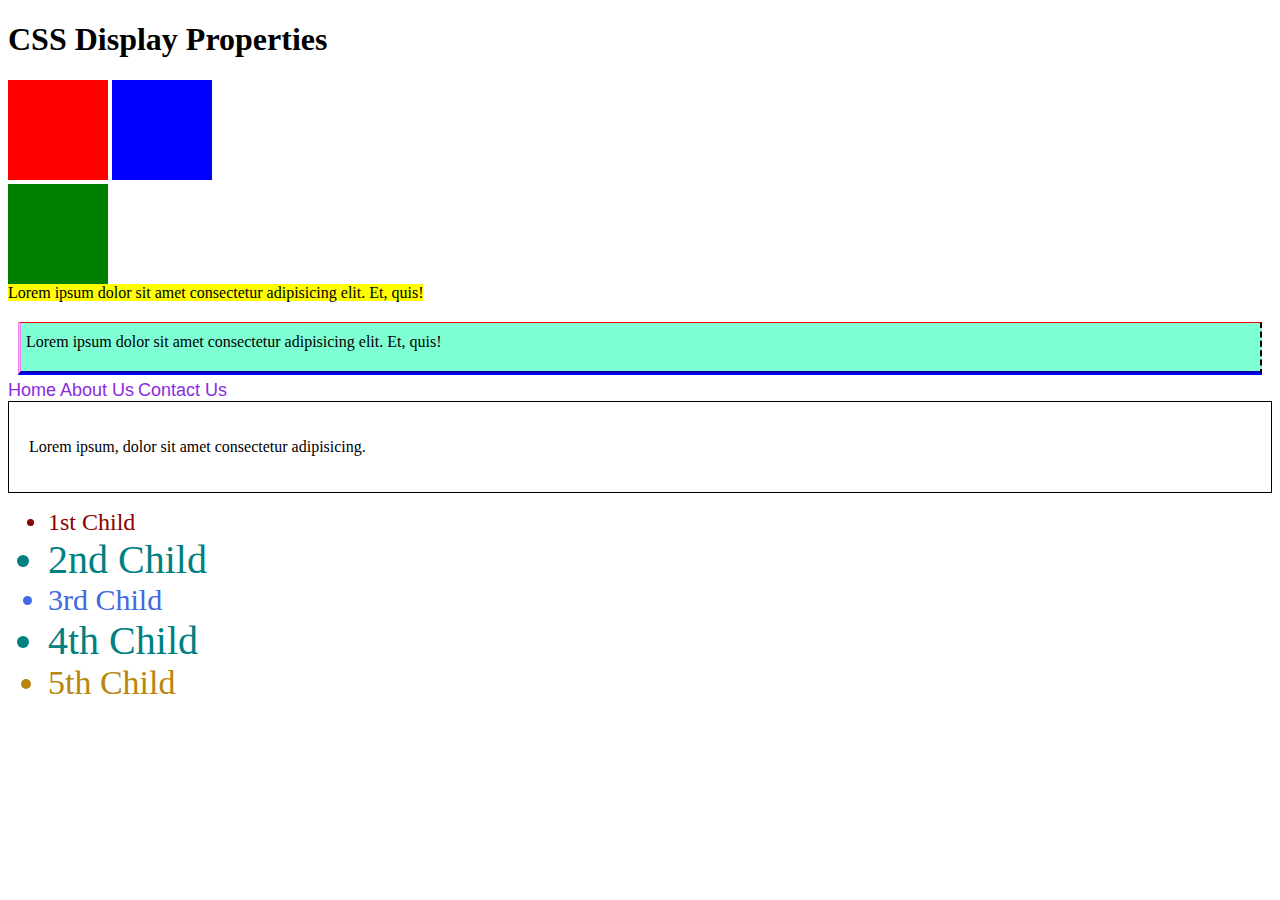
==== index.html @ 62f52ac6 "first commit" ====
<!DOCTYPE html>
<html lang="en">
  <head>
    <meta charset="UTF-8" />
    <meta http-equiv="X-UA-Compatible" content="IE=edge" />
    <meta name="viewport" content="width=device-width, initial-scale=1.0" />
    <title>Document</title>
    <style>
      * {
        box-sizing: border-box;
      }
      .box {
        width: 100px;
        height: 100px;
        display: block;
      }
      .box1 {
        background-color: red;
        display: inline-block;
      }
      .box2 {
        background-color: blue;
        display: inline-block;
      }
      .box3 {
        background-color: green;
      }
      .box4 {
        background-color: violet;
        display: none;
      }
      .box5 {
        background-color: yellow;
        display: inline;
      }
      .box6 {
        background-color: aquamarine;
        /* shorthand property - lahat ng box may 10px na padding kaser nag assign tayo ng 10px na padding*/

        padding: 10px 5px 20px;
        border: 1px solid rgb(255, 6, 47);
        border-width: 1px 2px 3px 4px;
        /*border-style: solid dashed dotted double;*/

        border-top: 1px solid red;
        border-right: 2px dashed black;
        border-left: 3px double violet;
        border-bottom: 4px groove blue;
        margin: 20px 10px 5px;
      }
      .navigation {
        margin: 0;
        padding: 0;
        list-style: none;
      }
      .navigation li {
        display: inline-block;

        font-family: "Franklin Gothic Medium", "Arial Narrow", Arial, sans-serif;
      }
      .navigation li a {
        color: blueviolet;
        text-decoration: none;
        font-size: 18px;
      }
      /*pseudo class*/
      .navigation li a:hover {
        text-decoration: underline;
        color: pink;
      }
      .navigation li a:visited {
        color: black;
      }
      .box7 {
        border: 1px solid black;
        padding: 20px;
        color: black;
      }
      .box7:hover p {
        color: darkcyan;
      }
      .parent li:first-child {
        color: darkred;
        font-size: 24px;
      }
      .parent li:nth-child(3) {
        color: royalblue;
        font-size: 30px;
      }
      .parent li:last-child {
        color: darkgoldenrod;
        font-size: 34px;
      }
      .parent li:nth-child(even) {
        color: teal;
        font-size: 40px;
      }
    </style>
  </head>

  <body>
    <h1>CSS Display Properties</h1>
    <div class="box box1"></div>
    <div class="box box2"></div>
    <div class="box box3"></div>
    <div class="box box4"></div>
    <div class="box box5">
      Lorem ipsum dolor sit amet consectetur adipisicing elit. Et, quis!
    </div>
    <div class="box6">
      Lorem ipsum dolor sit amet consectetur adipisicing elit. Et, quis!
    </div>

    <ul class="navigation">
      <li>
        <a href="#">Home</a>
      </li>
      <li>
        <a href="#">About Us</a>
      </li>
      <li>
        <a href="#">Contact Us</a>
      </li>
    </ul>
    <div class="box7">
      <p>Lorem ipsum, dolor sit amet consectetur adipisicing.</p>
    </div>
    <ul class="parent">
      <li>1st Child</li>
      <li>2nd Child</li>
      <li>3rd Child</li>
      <li>4th Child</li>
      <li>5th Child</li>
    </ul>
  </body>
</html>
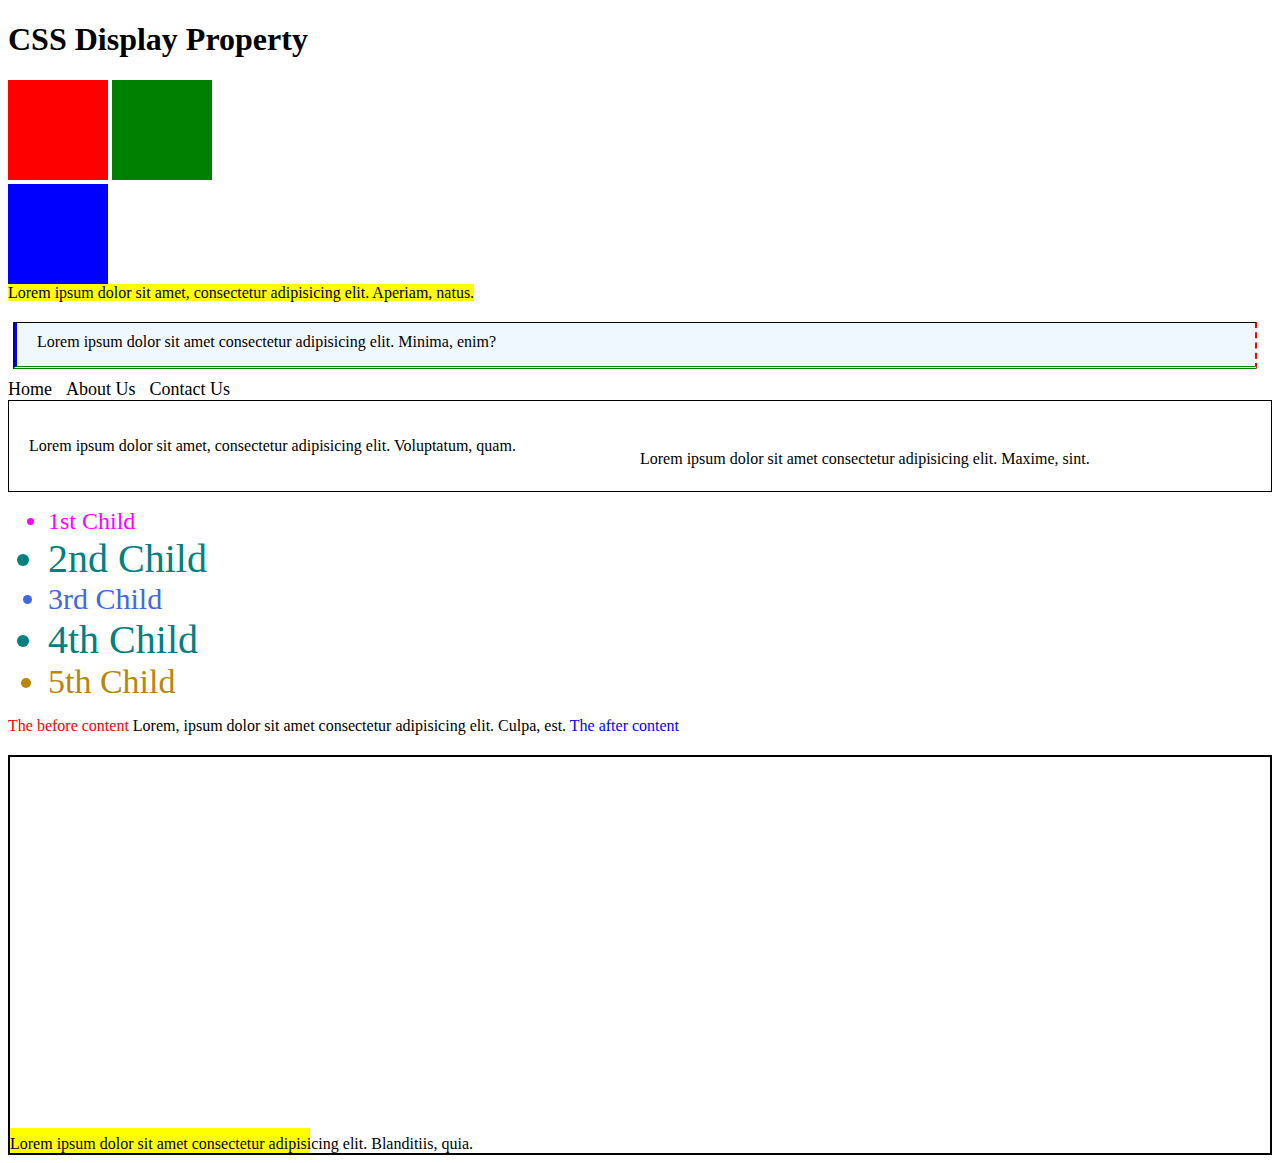
==== commit 3b7aad5e: "ye" ====
--- a/index.html
+++ b/index.html
@@ -19,14 +19,14 @@
         display: inline-block;
       }
       .box2 {
+        background-color: green;
+        display: inline-block;
+      }
+      .box3 {
         background-color: blue;
-        display: inline-block;
-      }
-      .box3 {
-        background-color: green;
       }
       .box4 {
-        background-color: violet;
+        background-color: orange;
         display: none;
       }
       .box5 {
@@ -34,19 +34,34 @@
         display: inline;
       }
       .box6 {
-        background-color: aquamarine;
-        /* shorthand property - lahat ng box may 10px na padding kaser nag assign tayo ng 10px na padding*/
-
-        padding: 10px 5px 20px;
-        border: 1px solid rgb(255, 6, 47);
+        background-color: aliceblue;
+        /* padding shorthand property*/
+        /* 
+                padding-top: 10px;
+                padding-right: 10px;
+                padding-bottom: 10px;
+                padding-left: 10px;
+            */
+        padding: 10px 5px 15px 20px;
+
+        /* border shorthand property */
+        border: 1px solid black;
         border-width: 1px 2px 3px 4px;
-        /*border-style: solid dashed dotted double;*/
-
-        border-top: 1px solid red;
-        border-right: 2px dashed black;
-        border-left: 3px double violet;
-        border-bottom: 4px groove blue;
-        margin: 20px 10px 5px;
+        border-style: solid dashed double groove;
+
+        border-top: 1px solid black;
+        border-right: 2px dashed red;
+        border-bottom: 3px double green;
+        border-left: 4px groove blue;
+
+        /* margin shorthand property */
+        /* 
+                margin-top: 10px;
+                margin-right: 10px;
+                margin-bottom: 10px;
+                margin-left: 10px;
+            */
+        margin: 20px 15px 10px 5px;
       }
       .navigation {
         margin: 0;
@@ -55,32 +70,30 @@
       }
       .navigation li {
         display: inline-block;
-
-        font-family: "Franklin Gothic Medium", "Arial Narrow", Arial, sans-serif;
+        margin-right: 10px;
       }
       .navigation li a {
-        color: blueviolet;
+        color: black;
         text-decoration: none;
         font-size: 18px;
       }
-      /*pseudo class*/
+      /* pseudo-class */
       .navigation li a:hover {
         text-decoration: underline;
-        color: pink;
+        color: red;
       }
       .navigation li a:visited {
-        color: black;
+        color: darkblue;
       }
       .box7 {
         border: 1px solid black;
         padding: 20px;
-        color: black;
       }
       .box7:hover p {
-        color: darkcyan;
+        color: darkviolet;
       }
       .parent li:first-child {
-        color: darkred;
+        color: fuchsia;
         font-size: 24px;
       }
       .parent li:nth-child(3) {
@@ -95,20 +108,80 @@
         color: teal;
         font-size: 40px;
       }
+      .box8::before {
+        content: "The before content";
+        color: red;
+      }
+      .box8::after {
+        content: "The after content";
+        color: blue;
+      }
+
+      .box9 {
+        position: absolute;
+        top: 50%;
+        left: 50%;
+      }
+      .box10 {
+        margin-top: 20px;
+        padding: 30px;
+        height: 400px;
+        border: 2px solid black;
+        position: relative;
+      }
+      .box11,
+      .box12 {
+        position: absolute;
+        bottom: 0;
+        left: 0;
+      }
+      .box12 {
+        background-color: yellow;
+        width: 300px;
+        height: 25px;
+        z-index: -1;
+      }
+      .box10::before {
+        background-image: url(https://images.unsplash.com/photo-1487958449943-2429e8be8625?ixlib=rb-4.0.3&ixid=MnwxMjA3fDB8MHxwaG90by1wYWdlfHx8fGVufDB8fHx8&auto=format&fit=crop&w=1170&q=80);
+        background-repeat: no-repeat;
+        background-size: cover;
+        background-position: center;
+        content: "";
+        width: 100%;
+        height: 100%;
+        position: absolute;
+        top: 0;
+        left: 0;
+        z-index: -2;
+        opacity: 0.5;
+      }
+      .box10::after {
+        background-image: url(https://images.unsplash.com/photo-1487958449943-2429e8be8625?ixlib=rb-4.0.3&ixid=MnwxMjA3fDB8MHxwaG90by1wYWdlfHx8fGVufDB8fHx8&auto=format&fit=crop&w=1170&q=80);
+        background-repeat: no-repeat;
+        background-size: cover;
+        background-position: center;
+        content: "";
+        width: 50%;
+        height: 50%;
+        position: absolute;
+        bottom: 0;
+        right: 0;
+        z-index: -1;
+      }
     </style>
   </head>
 
   <body>
-    <h1>CSS Display Properties</h1>
+    <h1>CSS Display Property</h1>
     <div class="box box1"></div>
     <div class="box box2"></div>
     <div class="box box3"></div>
     <div class="box box4"></div>
     <div class="box box5">
-      Lorem ipsum dolor sit amet consectetur adipisicing elit. Et, quis!
+      Lorem ipsum dolor sit amet, consectetur adipisicing elit. Aperiam, natus.
     </div>
     <div class="box6">
-      Lorem ipsum dolor sit amet consectetur adipisicing elit. Et, quis!
+      Lorem ipsum dolor sit amet consectetur adipisicing elit. Minima, enim?
     </div>
 
     <ul class="navigation">
@@ -122,9 +195,14 @@
         <a href="#">Contact Us</a>
       </li>
     </ul>
+
     <div class="box7">
-      <p>Lorem ipsum, dolor sit amet consectetur adipisicing.</p>
-    </div>
+      <p>
+        Lorem ipsum dolor sit amet, consectetur adipisicing elit. Voluptatum,
+        quam.
+      </p>
+    </div>
+
     <ul class="parent">
       <li>1st Child</li>
       <li>2nd Child</li>
@@ -132,5 +210,22 @@
       <li>4th Child</li>
       <li>5th Child</li>
     </ul>
+
+    <div class="box8">
+      Lorem, ipsum dolor sit amet consectetur adipisicing elit. Culpa, est.
+    </div>
+
+    <div class="box9">
+      Lorem ipsum dolor sit amet consectetur adipisicing elit. Maxime, sint.
+    </div>
+
+    <div class="box10">
+      <div class="box11">
+        Lorem ipsum dolor sit amet consectetur adipisicing elit. Blanditiis,
+        quia.
+      </div>
+
+      <div class="box12"></div>
+    </div>
   </body>
 </html>
